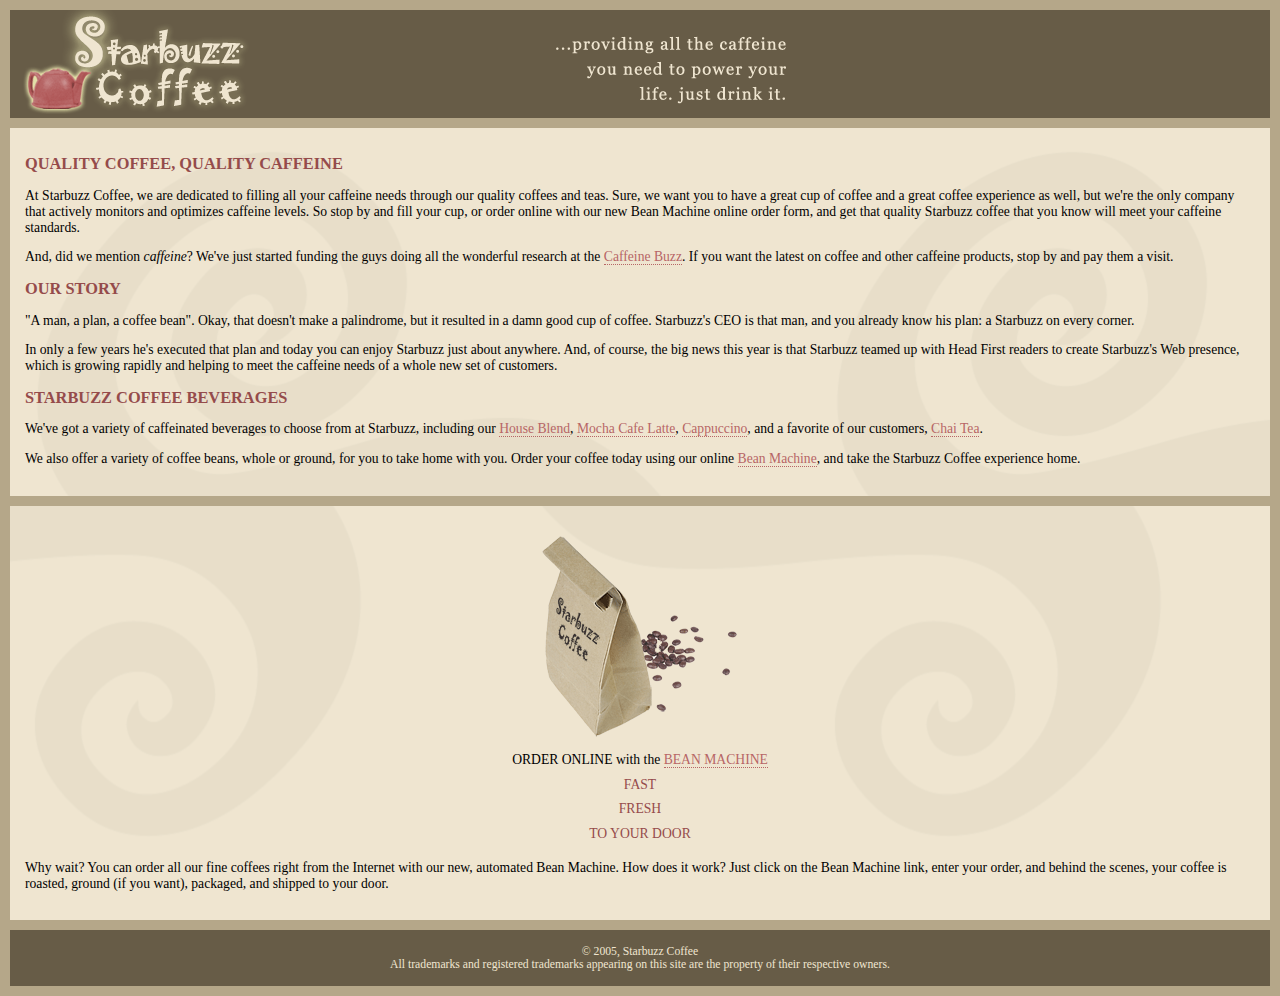
==== lounge/chapter-11-absolute/index.html @ 6d7c9ad4 "Chapter 11 Absolute" ====
<!DOCTYPE html PUBLIC "-//W3C//DTD XHTML 1.0 Strict//EN"
   "http://www.w3.org/TR/xhtml1/DTD/xhtml1-strict.dtd">
<html xmlns="http://www.w3.org/1999/xhtml" lang="en" xml:lang="en">
  <head>
    <meta http-equiv="Content-Type" content="text/html; charset=ISO-8859-1" />
    <title>Starbuzz Coffee</title>
    <link rel="stylesheet" type="text/css" href="starbuzz.css" />
  </head> 

  <body>
    <div id="header">
      <img src="images/header.gif" alt="Starbuzz Coffee header image" />
    </div>

    <div id="main">
      <h1>QUALITY COFFEE, QUALITY CAFFEINE</h1>
      <p>
        At Starbuzz Coffee, we are dedicated to filling all your  caffeine needs through our 
        quality coffees and teas. Sure, we want you to have a great cup of coffee and a great 
        coffee experience as well, but we're the only company that actively monitors and 
        optimizes caffeine levels. So stop by and fill your cup, or order online with our new Bean 
        Machine online order form, and get that quality Starbuzz coffee that you know will meet 
        your caffeine standards.
      </p>
      <p>
        And, did we mention <em>caffeine</em>? We've just started funding the guys doing all 
        the wonderful research at the <a href="http://buzz.headfirstlabs.com"
        title="Read all about caffeine on the Buzz">Caffeine Buzz</a>.
        If you want the latest on coffee and other caffeine products, 
        stop by and pay them a visit.
      </p>
      <h1>OUR STORY</h1>
      <p>
        "A man, a plan, a coffee bean". Okay, that doesn't make a palindrome, but it resulted
        in a damn good cup of coffee.  Starbuzz's CEO is that man, and you already know his 
        plan: a Starbuzz on every corner.
      </p> 
      <p>In only a few years he's executed that plan and today 
        you can enjoy Starbuzz just about anywhere.  And, of course, the big news this year 
        is that Starbuzz teamed up with Head First readers to create Starbuzz's Web presence,  
        which is growing rapidly and helping to meet the caffeine needs of a whole new set of 
        customers.  
      </p>
      <h1>STARBUZZ COFFEE BEVERAGES</h1>
      <p>
        We've got a variety of caffeinated beverages to choose
        from at Starbuzz, including our 
        <a href="beverages.html#house" title="House Blend">House Blend</a>,
        <a href="beverages.html#mocha" title="Mocha Cafe Latte">Mocha Cafe Latte</a>, 
        <a href="beverages.html#cappuccino" title="Cappuccino">Cappuccino</a>,
        and a favorite of our customers, 
        <a href="beverages.html#chai" title="Chai Tea">Chai Tea</a>.
      </p>
      <p>
        We also offer a variety of coffee beans, whole or ground, for you to
        take home with you.  Order your coffee today using our online
        <a href="form.html" title="form.html">Bean Machine</a>, and take
        the Starbuzz Coffee experience home.
      </p>
    </div>

    <div id="sidebar">
      <p class="beanheading">
        <img src="images/bag.gif" alt="Bean Machine bag" />
        <br />
        ORDER ONLINE
        with the 
        <a href="form.html">BEAN MACHINE</a>
        <br />
        <span class="slogan">
            FAST <br />
            FRESH <br />
            TO YOUR DOOR <br />
        </span>
      </p>
      <p>
        Why wait?  You can order all our fine coffees right from the Internet with our new, 
        automated Bean Machine.  How does it work?  Just click on the Bean Machine link, 
        enter your order, and behind the scenes, your coffee is roasted, ground 
        (if you want), packaged, and shipped to your door.
      </p>
    </div>

    <div id="footer">
      &copy; 2005, Starbuzz Coffee
      <br />
      All trademarks and registered trademarks appearing on 
      this site are the property of their respective owners.
    </div>

  </body>
</html>
---- lounge/chapter-11-absolute/starbuzz.css ----
body { 
  background-color: #b5a789;
  font-family:      Georgia, "Times New Roman", Times, serif;
  font-size:        small;
  margin:           0px;
}

#header {
  background-color: #675c47;
  margin:           10px;
  height:           108px;
}

#main {
  background:       #efe5d0 url(images/background.gif) top left;
  font-size:        105%;
  padding:          15px;
  margin:           0px 10px 10px 10px;
}

#sidebar {
  background:       #efe5d0 url(images/background.gif) bottom right;
  font-size:        105%;
  padding:          15px;
  margin:           0px 10px 10px 10px;
}

#footer {
  background-color: #675c47;
  color:            #efe5d0;
  text-align:       center;
  padding:          15px;
  margin:           10px;
  font-size:        90%;
}

h1 {
  font-size:        120%;
  color:            #954b4b;
}

h2 { font-size: 110%; }

.slogan { color: #954b4b; }

.beanheading {
  text-align:       center;
  line-height:      1.8em;
}

a:link {
  color:            #b76666;
  text-decoration:  none;
  border-bottom:    thin dotted #b76666;
}
a:visited {
  color:            #675c47;
  text-decoration:  none;
  border-bottom:    thin dotted #675c47;
}
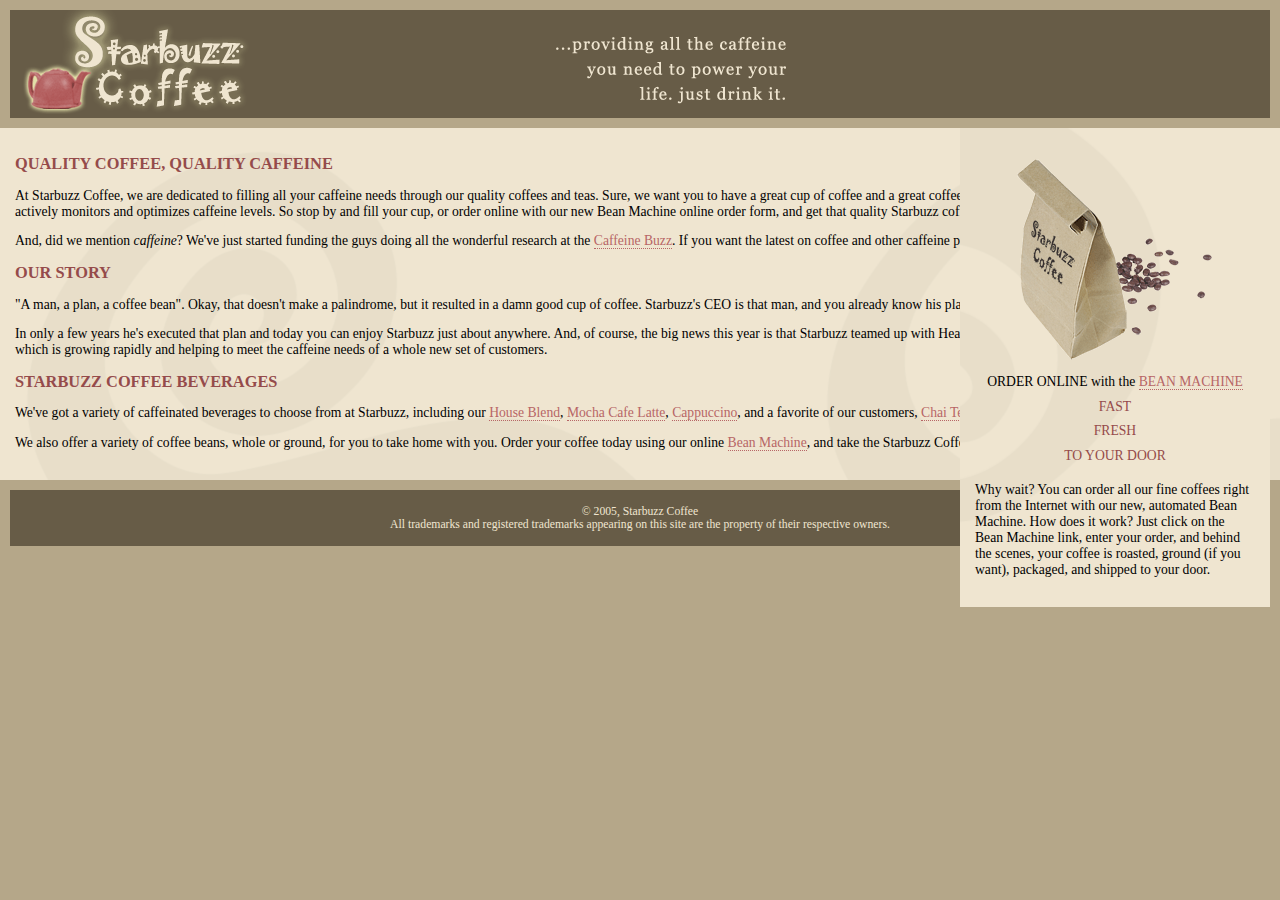
==== commit cbf082e1: "Chapter 11 Table" ====
--- a/lounge/chapter-11-absolute/index.html
+++ b/lounge/chapter-11-absolute/index.html
@@ -12,74 +12,78 @@
       <img src="images/header.gif" alt="Starbuzz Coffee header image" />
     </div>
 
-    <div id="main">
-      <h1>QUALITY COFFEE, QUALITY CAFFEINE</h1>
-      <p>
-        At Starbuzz Coffee, we are dedicated to filling all your  caffeine needs through our 
-        quality coffees and teas. Sure, we want you to have a great cup of coffee and a great 
-        coffee experience as well, but we're the only company that actively monitors and 
-        optimizes caffeine levels. So stop by and fill your cup, or order online with our new Bean 
-        Machine online order form, and get that quality Starbuzz coffee that you know will meet 
-        your caffeine standards.
-      </p>
-      <p>
-        And, did we mention <em>caffeine</em>? We've just started funding the guys doing all 
-        the wonderful research at the <a href="http://buzz.headfirstlabs.com"
-        title="Read all about caffeine on the Buzz">Caffeine Buzz</a>.
-        If you want the latest on coffee and other caffeine products, 
-        stop by and pay them a visit.
-      </p>
-      <h1>OUR STORY</h1>
-      <p>
-        "A man, a plan, a coffee bean". Okay, that doesn't make a palindrome, but it resulted
-        in a damn good cup of coffee.  Starbuzz's CEO is that man, and you already know his 
-        plan: a Starbuzz on every corner.
-      </p> 
-      <p>In only a few years he's executed that plan and today 
-        you can enjoy Starbuzz just about anywhere.  And, of course, the big news this year 
-        is that Starbuzz teamed up with Head First readers to create Starbuzz's Web presence,  
-        which is growing rapidly and helping to meet the caffeine needs of a whole new set of 
-        customers.  
-      </p>
-      <h1>STARBUZZ COFFEE BEVERAGES</h1>
-      <p>
-        We've got a variety of caffeinated beverages to choose
-        from at Starbuzz, including our 
-        <a href="beverages.html#house" title="House Blend">House Blend</a>,
-        <a href="beverages.html#mocha" title="Mocha Cafe Latte">Mocha Cafe Latte</a>, 
-        <a href="beverages.html#cappuccino" title="Cappuccino">Cappuccino</a>,
-        and a favorite of our customers, 
-        <a href="beverages.html#chai" title="Chai Tea">Chai Tea</a>.
-      </p>
-      <p>
-        We also offer a variety of coffee beans, whole or ground, for you to
-        take home with you.  Order your coffee today using our online
-        <a href="form.html" title="form.html">Bean Machine</a>, and take
-        the Starbuzz Coffee experience home.
-      </p>
+    <div id="tableContainer">
+      <div id="tableRow">
+        <div id="main">
+        <h1>QUALITY COFFEE, QUALITY CAFFEINE</h1>
+        <p>
+          At Starbuzz Coffee, we are dedicated to filling all your  caffeine needs through our 
+          quality coffees and teas. Sure, we want you to have a great cup of coffee and a great 
+          coffee experience as well, but we're the only company that actively monitors and 
+          optimizes caffeine levels. So stop by and fill your cup, or order online with our new Bean 
+          Machine online order form, and get that quality Starbuzz coffee that you know will meet 
+          your caffeine standards.
+        </p>
+        <p>
+          And, did we mention <em>caffeine</em>? We've just started funding the guys doing all 
+          the wonderful research at the <a href="http://buzz.headfirstlabs.com"
+          title="Read all about caffeine on the Buzz">Caffeine Buzz</a>.
+          If you want the latest on coffee and other caffeine products, 
+          stop by and pay them a visit.
+        </p>
+        <h1>OUR STORY</h1>
+        <p>
+          "A man, a plan, a coffee bean". Okay, that doesn't make a palindrome, but it resulted
+          in a damn good cup of coffee.  Starbuzz's CEO is that man, and you already know his 
+          plan: a Starbuzz on every corner.
+        </p> 
+        <p>In only a few years he's executed that plan and today 
+          you can enjoy Starbuzz just about anywhere.  And, of course, the big news this year 
+          is that Starbuzz teamed up with Head First readers to create Starbuzz's Web presence,  
+          which is growing rapidly and helping to meet the caffeine needs of a whole new set of 
+          customers.  
+        </p>
+        <h1>STARBUZZ COFFEE BEVERAGES</h1>
+        <p>
+          We've got a variety of caffeinated beverages to choose
+          from at Starbuzz, including our 
+          <a href="beverages.html#house" title="House Blend">House Blend</a>,
+          <a href="beverages.html#mocha" title="Mocha Cafe Latte">Mocha Cafe Latte</a>, 
+          <a href="beverages.html#cappuccino" title="Cappuccino">Cappuccino</a>,
+          and a favorite of our customers, 
+          <a href="beverages.html#chai" title="Chai Tea">Chai Tea</a>.
+        </p>
+        <p>
+          We also offer a variety of coffee beans, whole or ground, for you to
+          take home with you.  Order your coffee today using our online
+          <a href="form.html" title="form.html">Bean Machine</a>, and take
+          the Starbuzz Coffee experience home.
+        </p>
+      </div>
+
+      <div id="sidebar">
+        <p class="beanheading">
+          <img src="images/bag.gif" alt="Bean Machine bag" />
+          <br />
+          ORDER ONLINE
+          with the 
+          <a href="form.html">BEAN MACHINE</a>
+          <br />
+          <span class="slogan">
+              FAST <br />
+              FRESH <br />
+              TO YOUR DOOR <br />
+          </span>
+        </p>
+        <p>
+          Why wait?  You can order all our fine coffees right from the Internet with our new, 
+          automated Bean Machine.  How does it work?  Just click on the Bean Machine link, 
+          enter your order, and behind the scenes, your coffee is roasted, ground 
+          (if you want), packaged, and shipped to your door.
+        </p>
+      </div>
     </div>
-
-    <div id="sidebar">
-      <p class="beanheading">
-        <img src="images/bag.gif" alt="Bean Machine bag" />
-        <br />
-        ORDER ONLINE
-        with the 
-        <a href="form.html">BEAN MACHINE</a>
-        <br />
-        <span class="slogan">
-            FAST <br />
-            FRESH <br />
-            TO YOUR DOOR <br />
-        </span>
-      </p>
-      <p>
-        Why wait?  You can order all our fine coffees right from the Internet with our new, 
-        automated Bean Machine.  How does it work?  Just click on the Bean Machine link, 
-        enter your order, and behind the scenes, your coffee is roasted, ground 
-        (if you want), packaged, and shipped to your door.
-      </p>
-    </div>
+  </div>
 
     <div id="footer">
       &copy; 2005, Starbuzz Coffee
--- a/lounge/chapter-11-absolute/starbuzz.css
+++ b/lounge/chapter-11-absolute/starbuzz.css
@@ -12,17 +12,23 @@
 }
 
 #main {
+  display: table-cell;
   background:       #efe5d0 url(images/background.gif) top left;
   font-size:        105%;
   padding:          15px;
-  margin:           0px 10px 10px 10px;
+  margin:           0px 330px 10px 10px;
 }
 
 #sidebar {
+  display: table-cell;
   background:       #efe5d0 url(images/background.gif) bottom right;
   font-size:        105%;
   padding:          15px;
   margin:           0px 10px 10px 10px;
+  position: absolute;
+  top: 128px;
+  right: 0px;
+  width: 280px;
 }
 
 #footer {
@@ -57,4 +63,12 @@
   color:            #675c47;
   text-decoration:  none;
   border-bottom:    thin dotted #675c47;
+}
+
+div#tableContainer {
+  display: table;
+}
+
+div#tableRow {
+  display: table-row;
 }